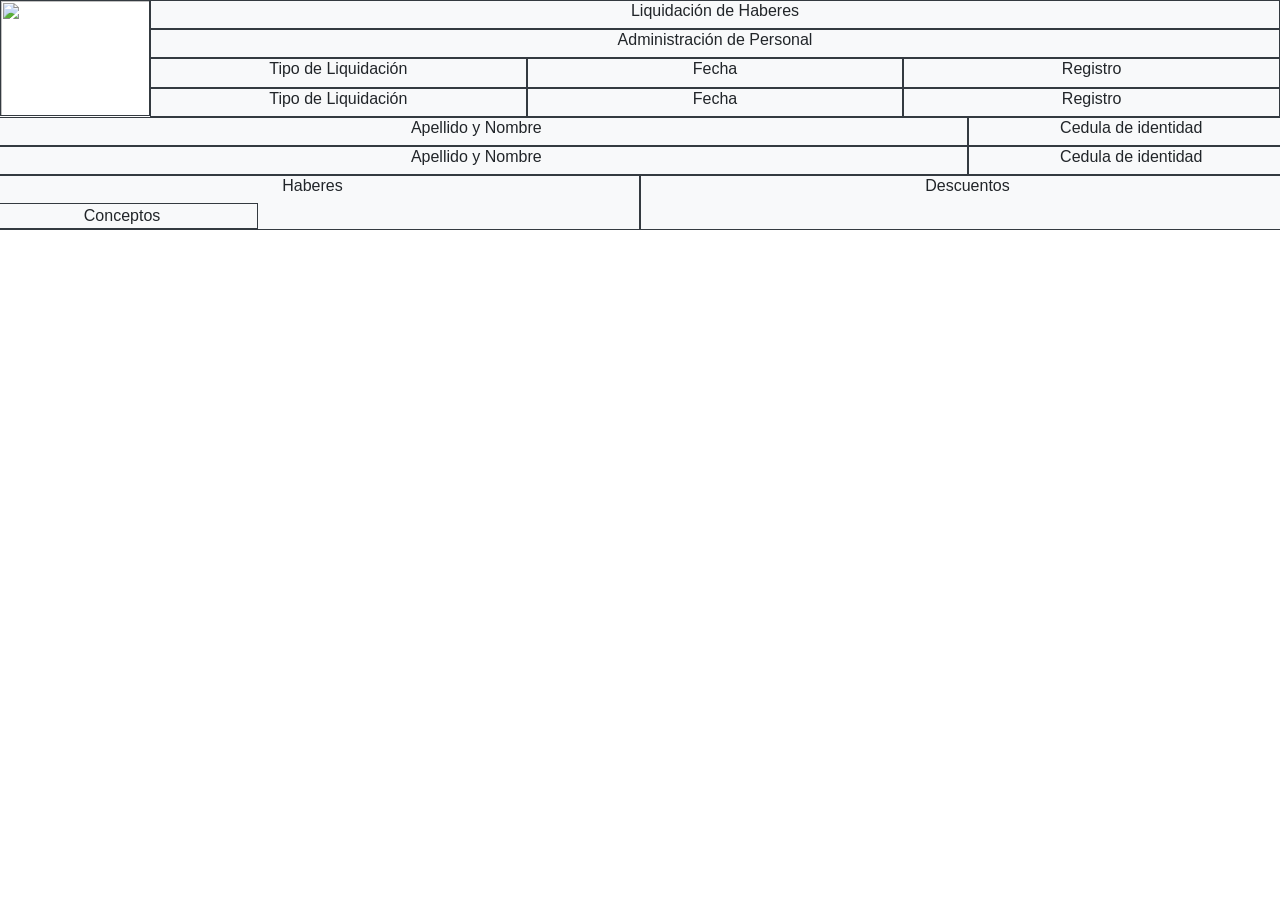
==== utilities/recibo.html @ 343c10f1 "si se caga no me mates" ====
<!DOCTYPE html>
<html lang="en">
<head>
    <link rel="stylesheet" href="../estilos/estilo.css">
    <link rel="stylesheet" href="https://maxcdn.bootstrapcdn.com/bootstrap/4.5.0/css/bootstrap.min.css">    
    <script src="https://ajax.googleapis.com/ajax/libs/jquery/3.5.1/jquery.min.js"></script>
    <script src="https://cdnjs.cloudflare.com/ajax/libs/popper.js/1.16.0/umd/popper.min.js"></script>
    <script src="https://maxcdn.bootstrapcdn.com/bootstrap/4.5.0/js/bootstrap.min.js"></script> 
    <meta charset="UTF-8">
    <meta name="viewport" content="width=device-width, initial-scale=1.0">
    <title>Document</title>
</head>
<body>
    
    <img src="../img/logo.jpg" class="float-left border border-dark" width="150px" height="116px">
    <div class="row">    
        <div class="col-sm-12 text-center border border-dark bg-light">
            <h6>Liquidación de Haberes</h6>
        </div>
    </div>
    <div class="row">    
        <div class="col-sm-12 text-center border border-dark bg-light ">
            <h6>Administración de Personal</h6>
        </div>
    </div>
    <div class="row">    
        <div class="col-sm-4 text-center border border-dark bg-light ">
            <h6>Tipo de Liquidación</h6>
        </div>
        <div class="col-sm-4 text-center border border-dark bg-light ">
            <h6>Fecha</h6>
        </div>
        <div class="col-sm-4 text-center border border-dark bg-light ">
            <h6>Registro</h6>
        </div>
    </div>
    <div class="row">    
        <div class="col-sm-4 text-center border border-dark bg-light ">
            <h6>Tipo de Liquidación</h6>
        </div>
        <div class="col-sm-4 text-center border border-dark bg-light ">
            <h6>Fecha</h6>
        </div>
        <div class="col-sm-4 text-center border border-dark bg-light ">
            <h6>Registro</h6>
        </div>
    </div>
    <div class="row">
        <div class="col-sm-9 text-center border border-dark bg-light">
            <h6>Apellido y Nombre</h6>
        </div>
        <div class="col-sm-3 text-center border border-dark bg-light">
            <h6>Cedula de identidad</h6>
        </div>
    </div>
    <div class="row">
        <div class="col-sm-9 text-center border border-dark bg-light">
            <h6>Apellido y Nombre</h6>
        </div>
        <div class="col-sm-3 text-center border border-dark bg-light">
            <h6>Cedula de identidad</h6>
        </div>
    </div>
    <div class="row">
        <div class="col text-center border border-dark bg-light">
            <h6>Haberes</h6>
            <div class="row">
                <div class="col-sm-5 text-center border border-dark bg-light">Conceptos</div>
            </div>
        </div>
        <div class="col text-center border border-dark bg-light">
            <h6>Descuentos</h6>
        </div>
    </div>

</body>
</html>
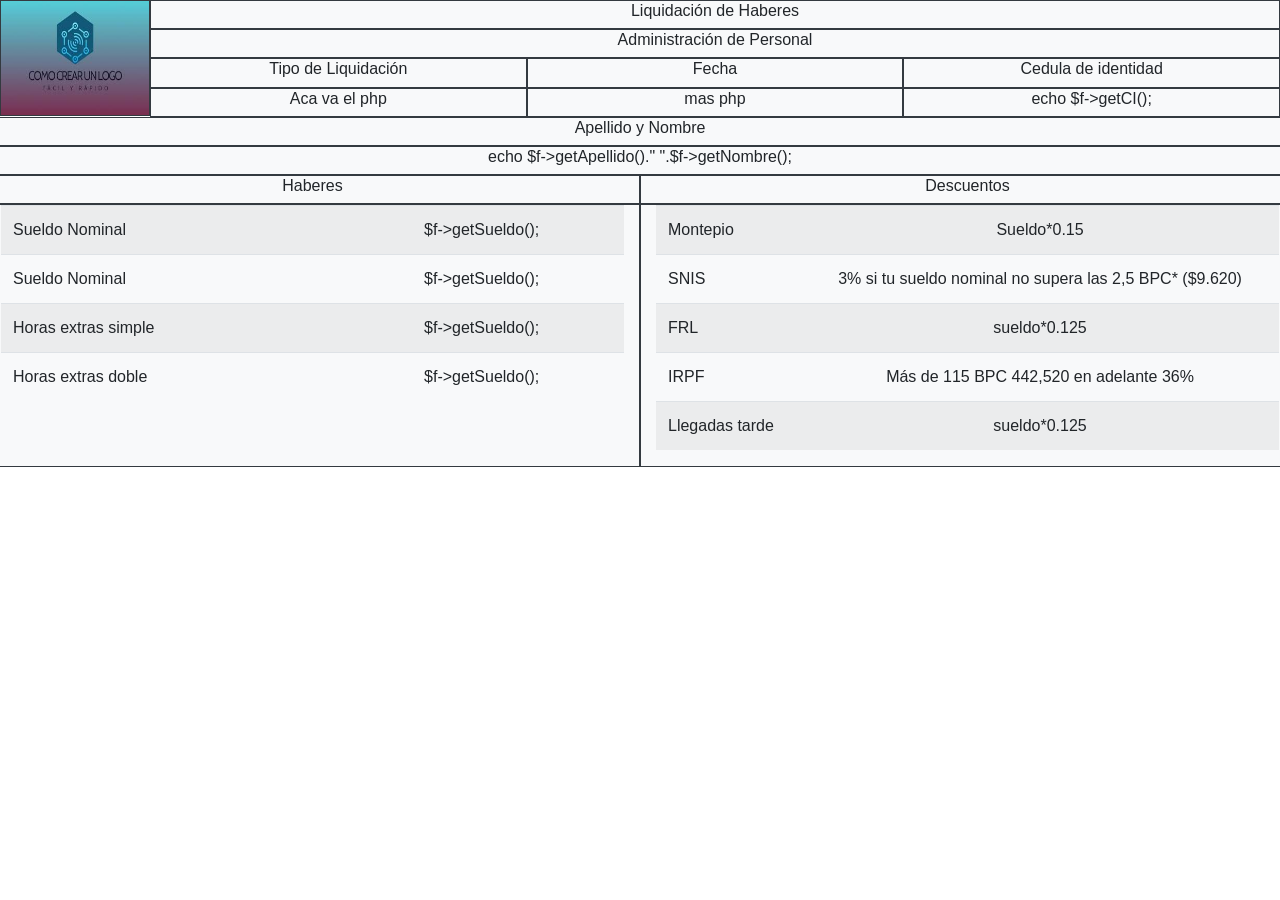
==== commit 9dfaf2b5: "el recibo" ====
--- a/utilities/recibo.html
+++ b/utilities/recibo.html
@@ -8,7 +8,7 @@
     <script src="https://maxcdn.bootstrapcdn.com/bootstrap/4.5.0/js/bootstrap.min.js"></script> 
     <meta charset="UTF-8">
     <meta name="viewport" content="width=device-width, initial-scale=1.0">
-    <title>Document</title>
+    <title>Recibo de Sueldo</title>
 </head>
 <body>
     
@@ -31,47 +31,133 @@
             <h6>Fecha</h6>
         </div>
         <div class="col-sm-4 text-center border border-dark bg-light ">
-            <h6>Registro</h6>
+            <h6>Cedula de identidad</h6>
         </div>
+        
     </div>
     <div class="row">    
         <div class="col-sm-4 text-center border border-dark bg-light ">
-            <h6>Tipo de Liquidación</h6>
+            <h6>Aca va el php</h6>
         </div>
         <div class="col-sm-4 text-center border border-dark bg-light ">
-            <h6>Fecha</h6>
+            <h6>mas php</h6>
         </div>
         <div class="col-sm-4 text-center border border-dark bg-light ">
-            <h6>Registro</h6>
+            <h6>echo $f->getCI();</h6>
         </div>
     </div>
     <div class="row">
-        <div class="col-sm-9 text-center border border-dark bg-light">
+        <div class="col-sm-12 text-center border border-dark bg-light">
             <h6>Apellido y Nombre</h6>
-        </div>
-        <div class="col-sm-3 text-center border border-dark bg-light">
-            <h6>Cedula de identidad</h6>
         </div>
     </div>
     <div class="row">
-        <div class="col-sm-9 text-center border border-dark bg-light">
-            <h6>Apellido y Nombre</h6>
+        <div class="col-sm-12 text-center border border-dark bg-light">
+            <h6>echo $f->getApellido()." ".$f->getNombre();</h6>
         </div>
-        <div class="col-sm-3 text-center border border-dark bg-light">
-            <h6>Cedula de identidad</h6>
-        </div>
+        
     </div>
     <div class="row">
         <div class="col text-center border border-dark bg-light">
-            <h6>Haberes</h6>
-            <div class="row">
-                <div class="col-sm-5 text-center border border-dark bg-light">Conceptos</div>
-            </div>
+            <h6>Haberes</h6>            
         </div>
         <div class="col text-center border border-dark bg-light">
             <h6>Descuentos</h6>
         </div>
     </div>
+    <div class="row ">
+        <div class = "col-sm-6 border border-dark bg-light text-center">
+            <table class ="table table-striped">
+                <tr>
+                    <td class="text-left">
+                        Sueldo Nominal
+                    </td>
+                    <td class="text-rigth">
+                        $f->getSueldo();
+                    </td>
+                </tr>
+                <tr>
+                    <td class="text-left">
+                        Sueldo Nominal
+                    </td>
+                    <td class="text-rigth">
+                        $f->getSueldo();
+                    </td>
+                </tr>
+                <tr>
+                    <td class="text-left">
+                        Horas extras simple
+                    </td>
+                    <td class="text-rigth">
+                        $f->getSueldo();
+                    </td>
+                </tr>
+                <tr>
+                    <td class="text-left">
+                        Horas extras doble
+                    </td>
+                    <td class="text-rigth">
+                        $f->getSueldo();
+                    </td>
+                </tr>
+            </table>
+        </div>
+        <div class = "col-sm-6 border border-dark bg-light text-center">
+            <table class ="table table-striped">
+            <tr>
+                <td class="text-left">
+                    Montepio
+                </td>
+                <td class="text-rigth">
+                    Sueldo*0.15
+                </td>
+            </tr>
+            <tr>
+                <td class="text-left">
+                    SNIS
+                </td>
+                <td class="text-rigth">
+                    3% si tu sueldo nominal no supera las 2,5 BPC* ($9.620)
+                    <!-- 4,5% si supera 2,5 BPC* ($9.620 en adelante) y no tienes hijos a cargo.
+                        6 % para más de 2,5 BPC* ($9.620) con hijos menores o con discapacidad a cargo.
+                    5% para más de 2,5 BPC* ($9.620) sin hijos, pero sí cónyuge o pareja a cargo.
+                    8% más de 2,5 BPC* ($9.620) con hijos y pareja a cargo. -->
+                </td>
+            </tr>
+            <tr>
+                <td class="text-left">
+                    FRL
+                </td>
+                <td class="text-rigth">
+                    sueldo*0.125
+                </td>
+            </tr>
+            <tr>
+                <td class="text-left">
+                    IRPF
+                </td>
+                <td class="text-rigth">
+                    <!-- 0 a 7 BPC	$0 a 26,936	Exento
+                    7 a 10 BPC	26,936 a 38,480	10%
+                    10 a 15 BPC	38,480 a 57,720	15%
+                    15 a 30 BPC	57,720 a 115,440	24%
+                    30 a 50 BPC	115,440 a 192,400	25%
+                    50 a 75 BPC	192,400 a 288,600	27%
+                    75 a 115 BPC	288,600 a 442,520	31% -->
+                    Más de 115 BPC	442,520 en adelante	36%
+                </td>
+            </tr>
+            <tr>
+                <td class="text-left">
+                    Llegadas tarde
+                </td>
+                <td class="text-rigth">
+                    sueldo*0.125
+                </td>
+            </tr>
+        </table>
+        </div>
+    </div>
 
 </body>
 </html>
--- a/estilos/estilo.css
+++ b/estilos/estilo.css
@@ -0,0 +1,36 @@
+body, html {
+    height: 100%;
+}
+.bg {
+    /* The image used */
+    background-image: url("../img/fondo2.jpg");
+  
+    /* Half height */
+    height: 100%;
+  
+    /* Center and scale the image nicely */
+    background-position: center;
+    background-repeat: no-repeat;
+    background-size: cover;
+}
+form {
+    padding: 10px;
+    position: relative;
+}
+/* /* form:before {
+    content: ' ';
+    display: block;
+    position: absolute;
+    left: 0;
+    top: 0;
+    width: 100%;
+    height: 100%;
+    opacity: 0.102;
+    background-color: rgb(0,0,0);
+}
+form label {
+    position: relative;
+} 
+form input[type="text"] input[type="radio"]{
+    background: transparent;
+  } */
